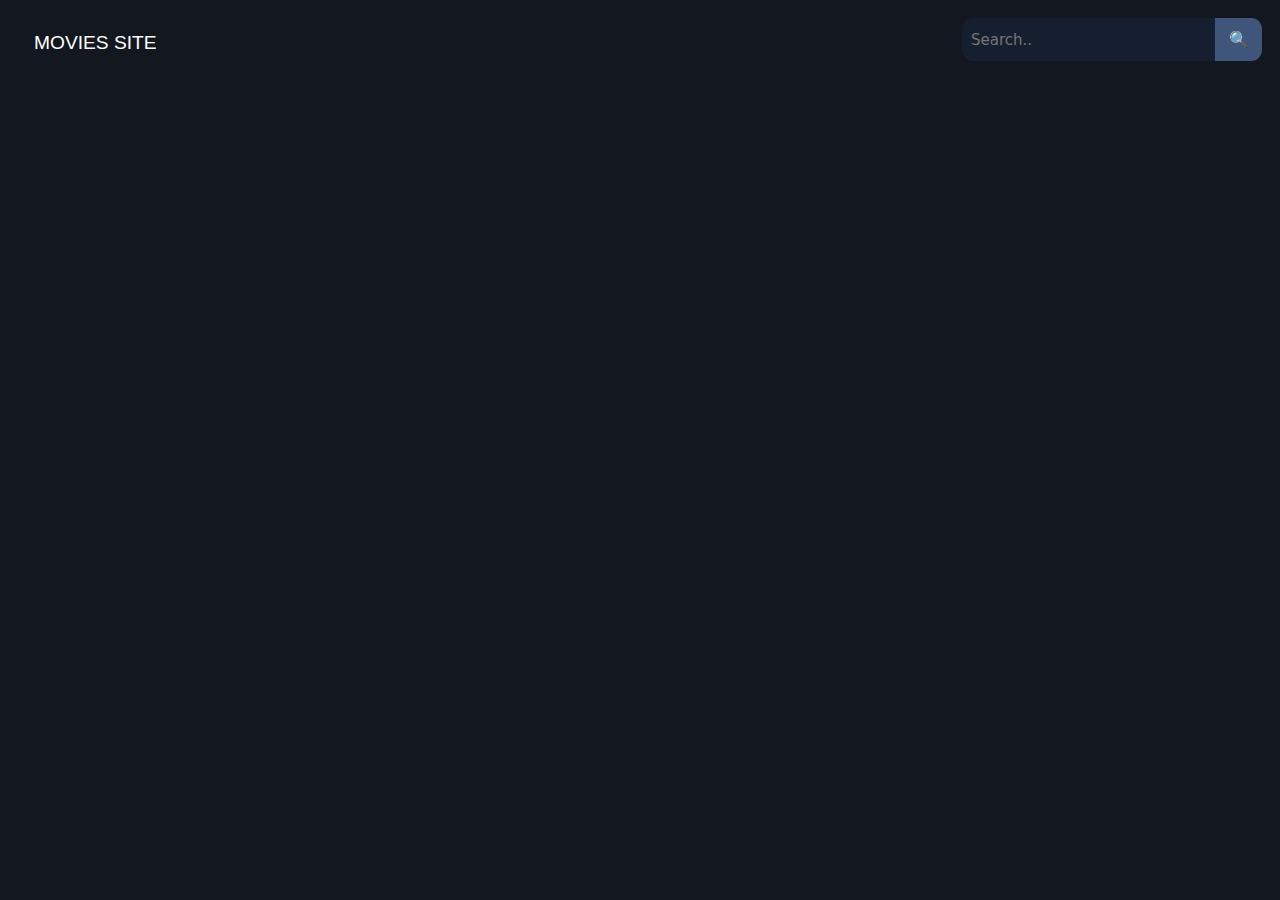
==== index.html @ 0d4d075c "all completed" ====
<!DOCTYPE html>
<html lang="zh-CN">
  <head>
    <meta charset="UTF-8" />
    <meta http-equiv="X-UA-Compatible" content="IE=edge" />
    <meta name="viewport" content="width=device-width, initial-scale=1.0" />
    <title>MoviesApp</title>
    <link rel="stylesheet" href="style.css" />
  </head>
  <body>
    <div class="topnav">
      <a class="active" href="#">Movies Site</a>
      <div class="search-container">
        <form role="search" id="form">
          <input type="search" id="query" name="q" autocomplete="on" placeholder="Search.." />
          <button class="search-icon">🔍</button>
        </form>
      </div>
    </div>
    
    <div class="img_box" id="img_bg" >
        <div class="toggle" onclick="close_introCard()"></div>
        <img id="img" src="https://wmdb.querydata.org/movie/poster/1605355459683-5f968bfaee3680299115bb97.png"/>
        <div id="description">测试描述1111222</div>
    </div>
    <div style="padding-left: 16px">
    <section id="section">
      <!-- <div class="row">
        <div class="column">
          <div class="card">
            <img src="images.jpg" class="thumbnail" />
            <h3 id="title">影名<br><a class="intro" onclick="show_introCard()">简介</a></h3>
          </div>
        </div>
      </div> -->
    </section>
  </body>
  <script src="script.js"></script>
</html>
---- style.css ----
*{
    box-sizing: border-box;
}

body{
    background-color: #131720;
    font-family: sans-serif;
}

h3{
    color: white;
}

.topnav{
    overflow: hidden;
    background-color: #131720;
    padding: 10px;
}
.topnav a{
    float: left;
    display: block;
    color: white;
    text-align: center;
    padding: 14px 16px;
    text-decoration: none;
    font-size: 1.2rem;
    text-transform: uppercase;
}

.topnav .search-container{
    float: right;
}

form{
    background-color: #151f30;
    width: 300px;
    height: 43px;
    border-radius: 11px;
    display: flex;
    align-items: center;
}

.search-icon{
    all: unset;
    text-align: center;
    background-color: #40557a;
    height: 100%;
    width: 20%;
    border-radius: 0px 11px 11px 0px;
}

input{
    all: unset;
    font: 15px system-ui;
    color: #fff;
    height: 100%;
    width: 100%;
    padding: 6px 9px;
}

.thumbnail{
    /* height: 300px; */
    width: 100%;
    border-radius: 19px;
}

section{
    display: flex;
    flex-wrap: wrap;
    align-items: flex-start
}

.row{
    width: 25%;
}

.column{
    float: left;
    width: 100%;
    padding: 10px 10px;
}

.card{
    background-color: #151f30;
    border-radius: 19px;
    padding: 15px;
    text-align: center;
}

.intro{
    color:-webkit-link;
    cursor: pointer;
    text-decoration: underline;
}

.img_box{
    border-radius: 10px;
    /* padding: 10px; */
    background-color: rgb(233, 241, 255);
    display: none;
    position: fixed;
    left:50%;
    top: 50%;
    transform: translate(-50%,-50%);
}

#img{
    width: 100%;
}

#description{
    margin: 15px;
}

.toggle{
    float: right;
    margin-top: 5px;
    margin-right: 10px;
    height: 50px;
    width: 50px;
    border-radius: 10px;
    background: url(close.png);
    background-size: 40px;
    background-color: black;
    background-repeat: no-repeat;
    background-position: center;
    cursor: pointer;
}

@media screen and (max-width:1024px){
    .thumbnail{
        height: 250px;
    }
    
    .row{
        width: 32%;
    }
}

@media screen and (max-width:500px){
    .topnav a{
        font-size: 1rem;
    }
    .thumbnail{
        height: 200px;
    }
    
    form{
        width: 150px;
    }

    .search-icon{
        width: 30%;
    }

    .row{
        width: 48%;
    }

    .card{
        padding: 8px;
    }
    
    h3{
        font-size: 1rem;
    }

    .toggle{
        height: 30px;
        width: 30px;
        background-size: 25px;
    }

    .img_box{
        left: 10%;
        transform: translate(-5%,-50%);
    }
}
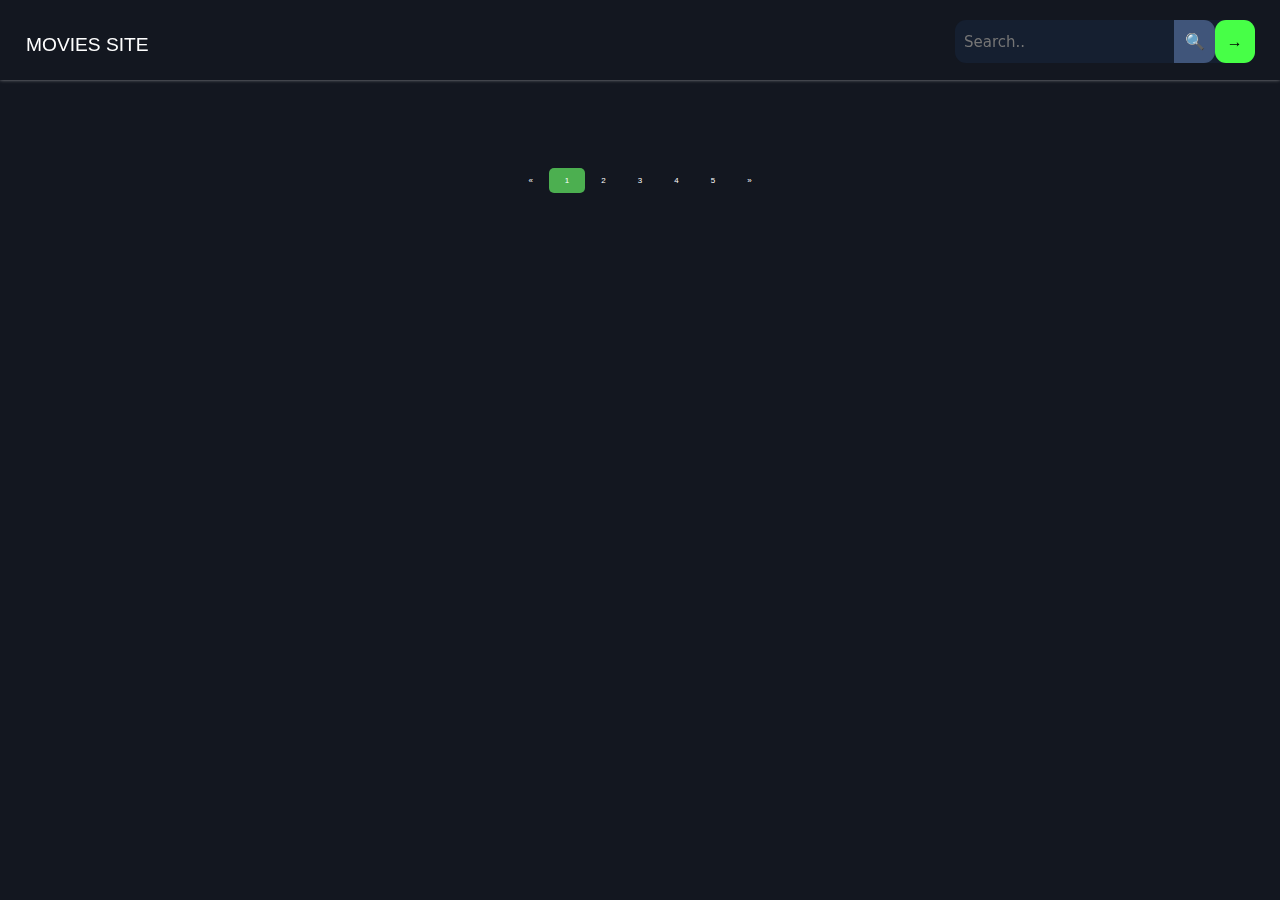
==== commit cefd42c8: "page" ====
--- a/index.html
+++ b/index.html
@@ -7,23 +7,33 @@
     <title>MoviesApp</title>
     <link rel="stylesheet" href="style.css" />
   </head>
+
   <body>
-    <div class="topnav">
+    <header class="topnav">
       <a class="active" href="#">Movies Site</a>
       <div class="search-container">
         <form role="search" id="form">
-          <input type="search" id="query" name="q" autocomplete="on" placeholder="Search.." />
+          <input
+            type="search"
+            id="query"
+            name="q"
+            autocomplete="on"
+            placeholder="Search.."
+          />
           <button class="search-icon">🔍</button>
+          <button class="search-icon-vip">→</button>
         </form>
       </div>
+    </header>
+
+    <div class="img_box" id="img_bg">
+      <div class="toggle" onclick="close_introCard()"></div>
+      <img
+        id="img"
+        src="https://wmdb.querydata.org/movie/poster/1605355459683-5f968bfaee3680299115bb97.png"
+      />
+      <div id="description">测试描述1111222</div>
     </div>
-    
-    <div class="img_box" id="img_bg" >
-        <div class="toggle" onclick="close_introCard()"></div>
-        <img id="img" src="https://wmdb.querydata.org/movie/poster/1605355459683-5f968bfaee3680299115bb97.png"/>
-        <div id="description">测试描述1111222</div>
-    </div>
-    <div style="padding-left: 16px">
     <section id="section">
       <!-- <div class="row">
         <div class="column">
@@ -34,6 +44,18 @@
         </div>
       </div> -->
     </section>
+
+    <div class="pagination-div">
+      <ul class="pagination">
+        <li><a href="#">«</a></li>
+        <li><a class="active" href="#">1</a></li>
+        <li><a href="#">2</a></li>
+        <li><a href="#">3</a></li>
+        <li><a href="#">4</a></li>
+        <li><a href="#">5</a></li>
+        <li><a href="#">»</a></li>
+      </ul>
+    </div>
   </body>
-  <script src="script.js"></script>
+  <script src="script.js" crossorigin></script>
 </html>
--- a/style.css
+++ b/style.css
@@ -12,9 +12,16 @@
 }
 
 .topnav{
+    position: fixed;
     overflow: hidden;
+    width: 100%;
+    top: 0;
+    left: 0;
+    bottom: initial;
     background-color: #131720;
+    box-shadow: 0 -1px 4px rgb(216, 215, 215);;
     padding: 10px;
+    padding-top: 20px;
 }
 .topnav a{
     float: left;
@@ -29,6 +36,7 @@
 
 .topnav .search-container{
     float: right;
+  margin-right: 15px;
 }
 
 form{
@@ -48,6 +56,22 @@
     width: 20%;
     border-radius: 0px 11px 11px 0px;
 }
+.search-icon:active{
+  background-color: #7890ba;
+}
+
+.search-icon-vip{
+    all: unset;
+    text-align: center;
+    background-color: #47ff47;
+    height: 100%;
+    width: 20%;
+    border-radius: 11px;
+}
+
+.search-icon-vip:active{
+  background-color: #1e671e;
+}
 
 input{
     all: unset;
@@ -67,7 +91,8 @@
 section{
     display: flex;
     flex-wrap: wrap;
-    align-items: flex-start
+    align-items: flex-start;
+    padding: 5rem 0;
 }
 
 .row{
@@ -88,7 +113,8 @@
 }
 
 .intro{
-    color:-webkit-link;
+    color: gray;
+    font-size: 0.8rem;
     cursor: pointer;
     text-decoration: underline;
 }
@@ -127,6 +153,39 @@
     cursor: pointer;
 }
 
+ul.pagination {
+    display: inline-block;
+    padding: 0;
+    margin: 0;
+}
+
+ul.pagination li {display: inline;}
+
+ul.pagination li a {
+    color: white;
+    float: left;
+    padding: 8px 16px;
+    text-decoration: none;
+    border-radius: 5px;
+	font-size:0.5rem;
+}
+
+ul.pagination li a.active {
+    background-color: #4CAF50;
+    color: white;
+    border-radius: 5px;
+}
+
+ul.pagination li a:hover:not(.active) {
+    background-color: #ddd;
+    color: black;
+}
+
+.pagination-div{
+    text-align: center;
+    margin-bottom: 3rem;
+}
+
 @media screen and (max-width:1024px){
     .thumbnail{
         height: 250px;
@@ -150,6 +209,10 @@
     }
 
     .search-icon{
+        width: 30%;
+    }
+
+    .search-icon-vip{
         width: 30%;
     }
 
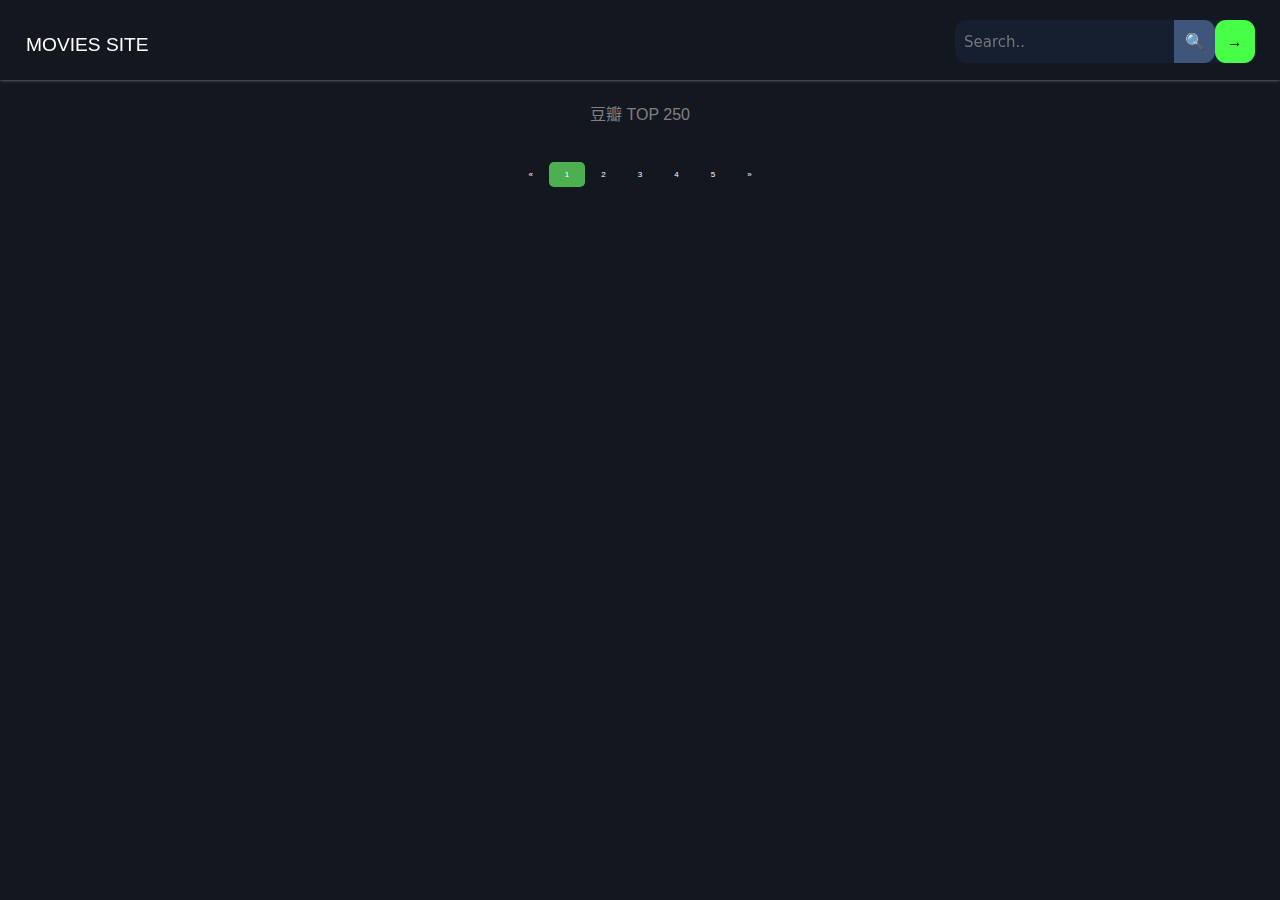
==== commit c4711589: "add page & title" ====
--- a/index.html
+++ b/index.html
@@ -34,6 +34,9 @@
       />
       <div id="description">测试描述1111222</div>
     </div>
+
+    <div class="top-title">豆瓣 TOP 250</div>
+
     <section id="section">
       <!-- <div class="row">
         <div class="column">
--- a/style.css
+++ b/style.css
@@ -82,6 +82,18 @@
     padding: 6px 9px;
 }
 
+.top-title{
+    color: gray;
+    margin-top: 6rem;
+    padding: 5px;
+    text-align: center;
+}
+
+.top-none{
+    font-size: 0;
+    margin-top: 5rem;
+}
+
 .thumbnail{
     /* height: 300px; */
     width: 100%;
@@ -92,7 +104,7 @@
     display: flex;
     flex-wrap: wrap;
     align-items: flex-start;
-    padding: 5rem 0;
+    padding-bottom: 2rem;
 }
 
 .row{
@@ -186,6 +198,10 @@
     margin-bottom: 3rem;
 }
 
+.pagination-none{
+    display: none;
+}
+
 @media screen and (max-width:1024px){
     .thumbnail{
         height: 250px;
